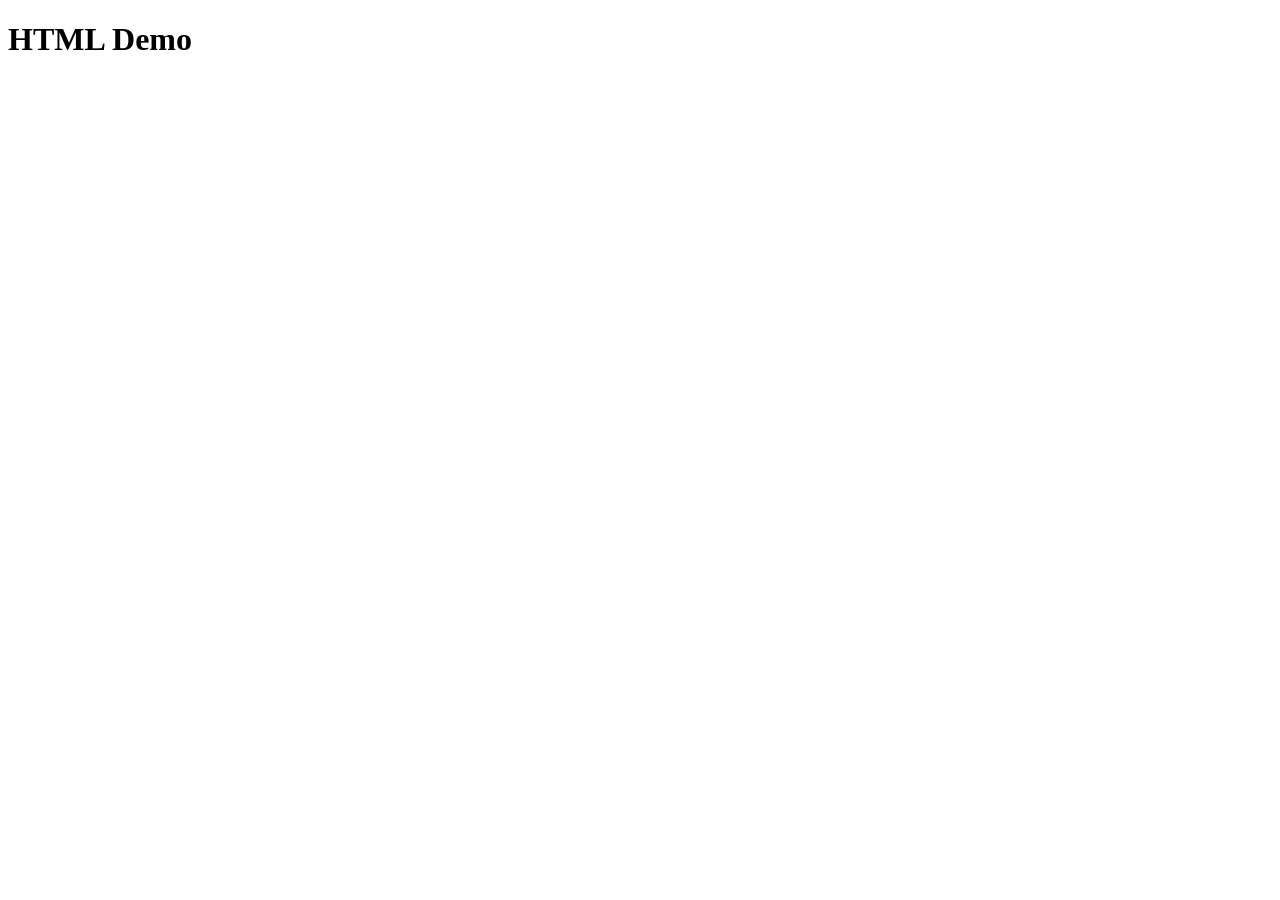
==== Website Stuff/HTML CSS Follow Along/index.html @ 5a72a45e "new stuff" ====
<!DOCTYPE html>
<html lang="en">
<head>
    <meta charset="UTF-8">
    <meta http-equiv="X-UA-Compatible" content="IE=edge">
    <meta name="viewport" content="width=device-width, initial-scale=1.0">
    <title>First Demo</title>
</head>
<body>
    <h1>HTML Demo</h1>
    <p></p>
</body>
</html>
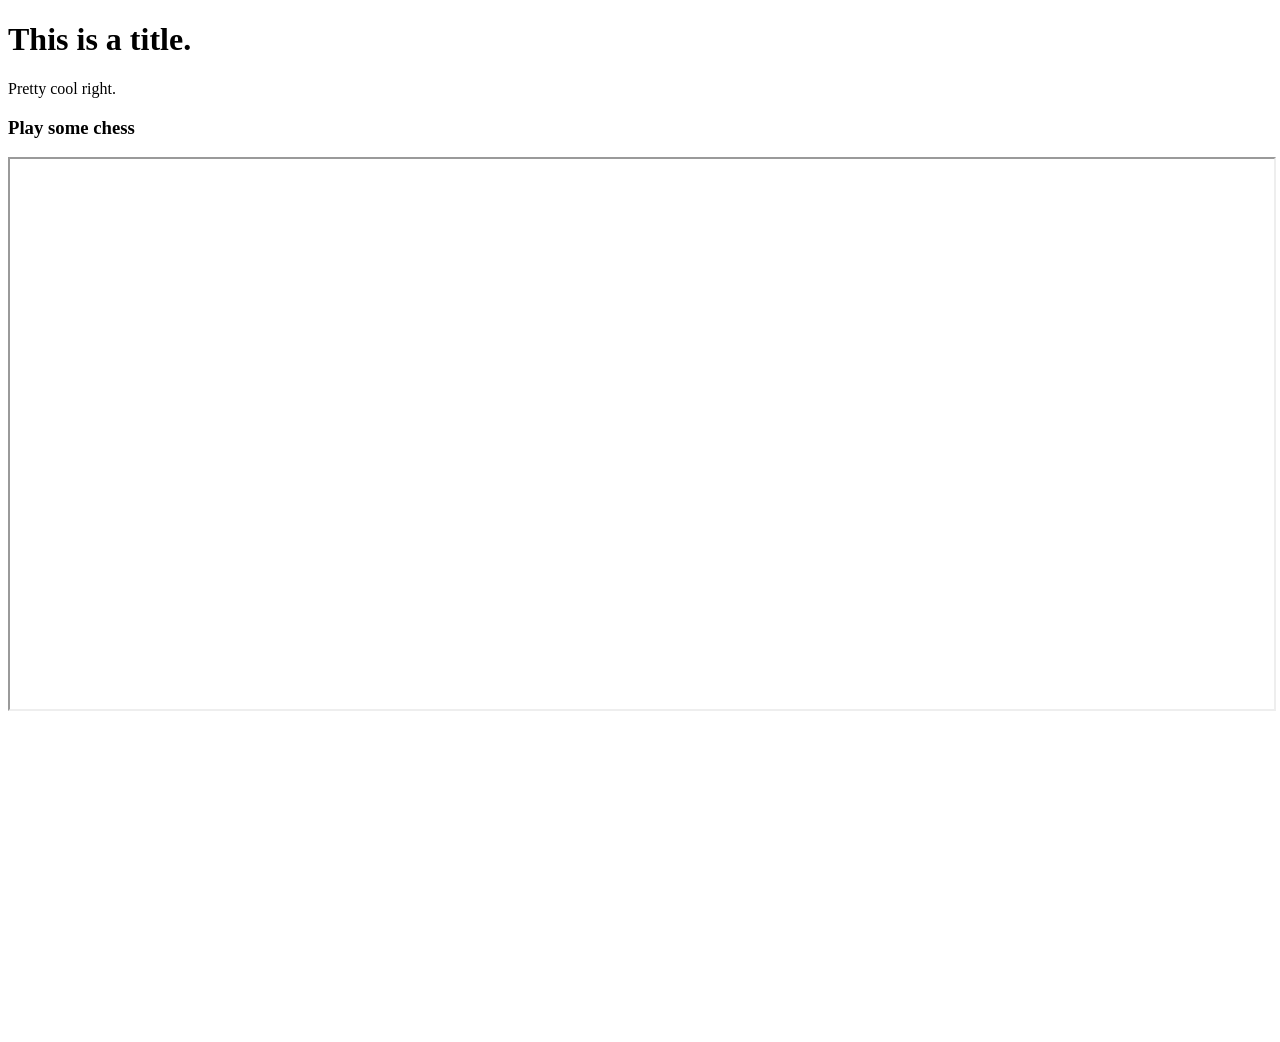
==== commit 53c3eae4: "new changes" ====
--- a/Website Stuff/HTML CSS Follow Along/index.html
+++ b/Website Stuff/HTML CSS Follow Along/index.html
@@ -1,13 +1,24 @@
 <!DOCTYPE html>
 <html lang="en">
-<head>
-    <meta charset="UTF-8">
-    <meta http-equiv="X-UA-Compatible" content="IE=edge">
-    <meta name="viewport" content="width=device-width, initial-scale=1.0">
-    <title>First Demo</title>
-</head>
-<body>
-    <h1>HTML Demo</h1>
-    <p></p>
-</body>
+    <head>
+        <meta charset="UTF-8">
+        <meta http-equiv="X-UA-Compatible" content="IE=edge">
+        <meta name="viewport" content="width=device-width, initial-scale=1.0">
+        <title>Happy Friday</title>
+    </head>
+    <body>
+        <h1>This is a title.</h1>
+        <p>Pretty cool right.</p>
+        <h3>Play some chess</h3>
+        <iframe
+            style="width: 100%; height: 550px; overflow: hidden;"
+            src="https://playpager.com/embed/chess/index.html"
+            scrolling="no">
+        </iframe>
+        <iframe width="560" height="315"
+            src="https://www.youtube.com/embed/ZZ5LpwO-An4" title="YouTube video
+            player" frameborder="0" allow="accelerometer; autoplay;
+            clipboard-write; encrypted-media; gyroscope; picture-in-picture;
+            web-share" allowfullscreen></iframe>
+    </body>
 </html>
